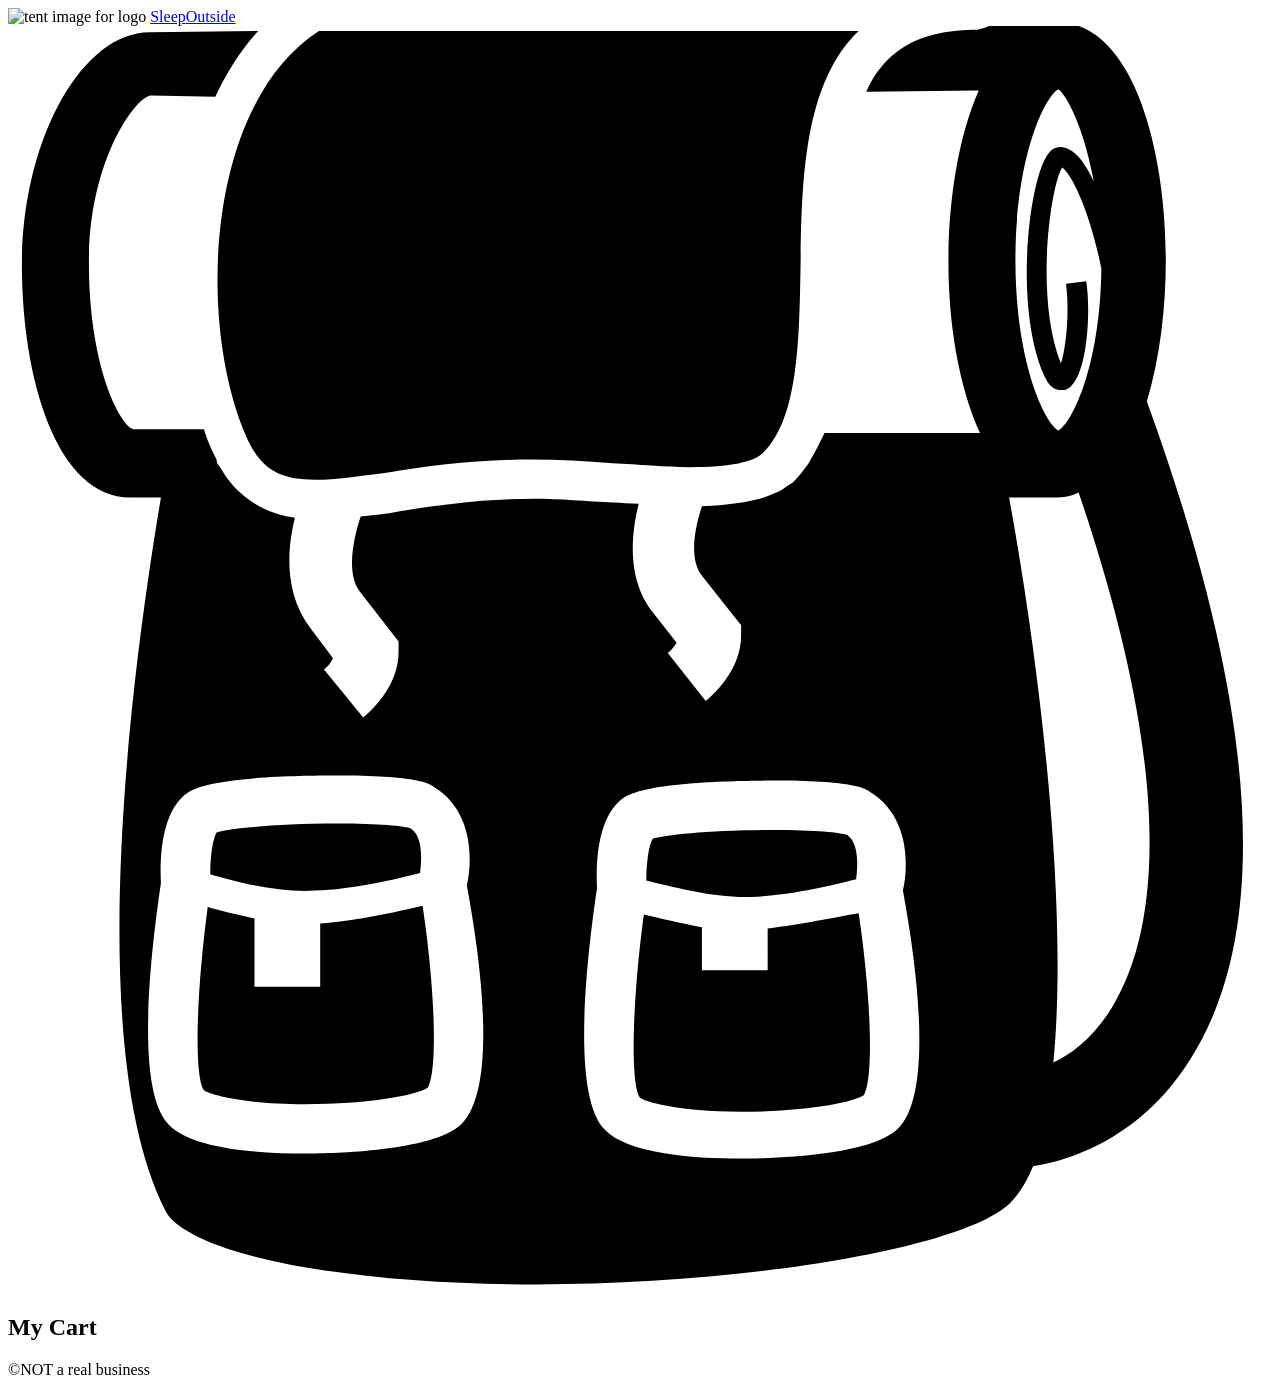
==== src/cart/index.html @ 8d9699c3 "Initial commit" ====
<!doctype html>

<html lang="en">
  <head>
    <meta charset="UTF-8" />

    <meta name="viewport" content="width=device-width, initial-scale=1.0" />

    <title>Sleep Outside | Cart</title>

    <link rel="stylesheet" href="/css/style.css" />

    <script src="../js/cart.js" type="module"></script>
  </head>

  <body>
    <header class="divider">
      <div class="logo">
        <img src="/images/noun_Tent_2517.svg" alt="tent image for logo" />
        <a href="/index.html"> Sleep<span class="highlight">Outside</span></a>
      </div>

      <div class="cart">
        <a href="../cart/index.html">
          <svg xmlns="http://www.w3.org/2000/svg" viewBox="0 0 100 100">
            <path
              d="M18.9 32.6c1.1 2.4 2.5 3.3 5.4 3.3 1.6 0 3.6-0.3 5.9-0.6 3.2-0.5 6.9-1 11.2-1 2.1 0 4.3 0.1 6.4 0.3 2.1 0.1 4.2 0.3 6.1 0.3 3.2 0 5.2-0.4 5.9-1.2 2.7-2.7 2.8-8.8 2.9-14.6 0.1-6.7 0.2-14.5 4.6-18.7 -0.5 0-1 0-1.6 0 -14.2 0-37.5 0-41.1 0C15.6 6.2 14.9 23.6 18.9 32.6z"
            />

            <path
              d="M90.1 29.7c1-3.3 1.5-7.3 1.5-11.2 0-9-2.7-18.8-8.6-18.8 -0.1 0-0.2 0-0.3 0L77.8-0.1c-0.3 0.2-0.8 0.3-1.1 0.4 0 0 0 0 0 0 -0.2 0-0.3 0-0.4 0 -4.5 0.1-7 1.8-8.4 4.9l8.9-0.1c-1.6 3.6-2.4 8.7-2.4 13.5 0 4.9 0.8 9.9 2.5 13.6l-12.3 0c-0.2 0.4-0.4 0.8-0.6 1.2 -0.2 0.4-0.4 0.7-0.6 1.1 -0.1 0.1-0.1 0.2-0.2 0.3 -0.3 0.4-0.5 0.7-0.9 1.1 0 0 0 0 0 0 0 0-0.1 0.1-0.1 0.1 -0.1 0.1-0.2 0.2-0.4 0.3 -0.2 0.1-0.4 0.3-0.6 0.4 0 0 0 0 0 0 -0.4 0.2-0.9 0.4-1.4 0.6 -1.3 0.4-2.9 0.6-4.9 0.7 -0.5 1.5-1.1 4.1 0 5.5l3.1 3.9 0 0.8c0 2.8-2.3 4.8-2.8 5.2l-3-3.8c0.3-0.2 0.5-0.5 0.7-0.8l-1.8-2.3c-2.2-2.7-1.8-6.3-1.2-8.7 -0.7 0-1.4-0.1-2-0.1 -2.1-0.1-4.3-0.3-6.2-0.3 -4.1 0-7.7 0.5-10.8 1 -1 0.2-2 0.3-3 0.4 -0.5 1.5-1.2 4.4-0.1 5.9l3.1 4 0 0.8c0 2.8-2.3 4.8-2.8 5.2l-3.1-3.8c0.3-0.2 0.6-0.6 0.7-0.9l-1.8-2.4c-2.1-2.8-1.8-6.3-1.2-8.7 -1.6-0.2-2.9-0.8-4-1.7h0c-0.8-0.6-1.4-1.4-2-2.4 -0.1-0.1-0.2-0.3-0.2-0.5 -0.1-0.2-0.2-0.4-0.3-0.6 -0.3-0.6-0.5-1.2-0.7-1.8l-5.6 0c-1-0.3-3.5-4.8-3.5-13.2 0-8.1 3.7-13.1 4.9-13.2L16.4 5.6c0.9-1.9 2-3.7 3.4-5.2L11.2 0.5c-5.4 0-10.1 8.6-10.1 18.4 0 8.9 2.7 18.4 8.6 18.4h2.4c-1.8 10.7-6.6 43 0.4 56.5 0.7 1.4 4.3 3.4 12.2 4.6 20.2 3.1 49.8-0.5 54.6-5.3 0.7-0.7 1.3-1.7 1.8-2.9 2-0.3 8.2-1.7 12.4-8.4C100.1 71.5 98.9 53.9 90.1 29.7zM35.6 87.1c-2.6 2-10.5 2.1-12.1 2.1 0 0 0 0 0 0 -3.9 0-9-0.4-10.8-2.3 -2.6-2.7-1.5-13-0.6-19.1 -0.1-1.9 0-5.8 2.2-7.2 1.9-1.2 8.7-1.3 11.6-1.3 6.4 0 7.4 0.6 7.8 0.9 3 1.8 3.1 5.6 2.6 7.8C37.7 75.5 38.6 84.8 35.6 87.1zM70.1 87.5c-2.6 2-10.5 2.1-12.1 2.1 0 0 0 0 0 0 -3.9 0-9-0.4-10.8-2.3 -2.6-2.7-1.5-13-0.6-19.1 -0.1-1.9 0-5.8 2.2-7.2 1.9-1.2 8.7-1.3 11.6-1.3 6.4 0 7.4 0.6 7.8 0.9 3 1.8 3.1 5.6 2.6 7.8C72.2 76 73.1 85.3 70.1 87.5zM85.9 12.3c-0.6-1.3-1.3-2.2-1.9-2.5 -0.5-0.3-1-0.3-1.4 0 -1.7 1.1-3.2 12.2-0.6 17.9 0.4 0.9 0.9 1.1 1.3 1.1 0.1 0 0.2 0 0.3 0 1.8-0.5 2.1-6.2 1.7-8.6l-1.6 0.2c0.3 2.2 0 5.1-0.4 6.3 -2.1-5.3-0.8-14.1 0.1-15.5 0.8 0.6 2.2 3.5 3.1 8 -0.1 7.9-2.4 12.3-3.4 12.8 -1-0.5-3.4-5.2-3.4-13.5 0-8.3 2.4-13 3.4-13.5C83.7 5.4 85.1 7.9 85.9 12.3zM87.3 77.7c-1.4 2.3-3.1 3.6-4.6 4.3 1.2-12.2-1-31-3.5-44.7h3.3c0.1 0 0.3 0 0.4 0 0.6 0 1.2-0.1 1.8-0.4C92.8 60.7 90.7 72.2 87.3 77.7z"
            />

            <path
              d="M24.7 71v5h-5.2v-5.4c-1.4-0.3-2.7-0.6-3.7-0.9 -0.9 6.8-1.1 13.3-0.3 14.5 0.4 0.3 2.9 1.1 8 1.1h0c5 0 8.8-0.7 9.7-1.3 0.8-1.3 0.6-7.7-0.4-14.4C30.7 70.1 27.5 70.8 24.7 71z"
            />

            <path
              d="M58.8 68.9c2.9-0.1 6.4-0.9 8.3-1.4 0.1-0.8 0.3-2.8-0.7-3.5 -0.5-0.2-2.5-0.4-5.9-0.4 -4.9 0-8.6 0.4-9.5 0.7 -0.3 0.5-0.5 1.9-0.5 3.3C52.5 68.1 56 69 58.8 68.9z"
            />

            <path
              d="M24.3 68.4c2.9-0.1 6.4-0.9 8.3-1.4 0.1-0.8 0.3-2.8-0.7-3.5 -0.5-0.2-2.5-0.4-5.9-0.4 -4.9 0-8.6 0.4-9.5 0.7 -0.3 0.5-0.5 1.9-0.5 3.3C18 67.7 21.5 68.6 24.3 68.4z"
            />

            <path
              d="M60.1 71.4v3.3h-5.2v-3.4c-1.7-0.3-3.3-0.7-4.6-1 -0.9 6.8-1.1 13.3-0.3 14.5 0.4 0.3 2.9 1.1 8 1.1h0c5 0 8.8-0.7 9.7-1.3 0.8-1.3 0.6-7.7-0.4-14.4C65.5 70.5 62.7 71.1 60.1 71.4z"
            />

            <!-- <text x="0" y="115" fill="#000000" font-size="5px" font-weight="bold" font-family="'Helvetica Neue', Helvetica, Arial-Unicode, Arial, Sans-serif">Created by Natalia Woodroffe</text>
            <text x="0" y="120" fill="#000000" font-size="5px" font-weight="bold" font-family="'Helvetica Neue', Helvetica, Arial-Unicode, Arial, Sans-serif">from the Noun Project</text> -->
          </svg>
        </a>
      </div>
    </header>

    <main class="divider">
      <section class="products">
        <h2>My Cart</h2>

        <ul class="product-list">
          <!-- <li class="cart-card divider">
            <a href="product_pages/marmot-ajax-3.html" class="cart-card__image">
              <img
                src="images/tents/marmot-ajax-tent-3-person-3-season-in-pale-pumpkin-terracotta~p~880rr_01~320.jpg"
                alt="Marmot Ajax tent"
              />
            </a>
            <a href="product_pages/marmot-ajax-3.html">
              <h2 class="card__name">Marmot Ajax Tent - 3-Person, 3-Season</h2>
            </a>
            <p class="cart-card__color">Pale Pumpkin/Terracotta</p>
            <p class="cart-card__quantity">qty: 1</p>
            <p class="cart-card__price">$199.99</p>
          </li>
          <li class="cart-card divider">
            <a href="product_pages/marmot-ajax-3.html" class="cart-card__image">
              <img
                src="images/tents/the-north-face-talus-tent-4-person-3-season-in-golden-oak-saffron-yellow~p~985rf_01~320.jpg"
                alt="Talus Tent - 4-Person, 3-Season"
              />
            </a>
            <a href="product_pages/marmot-ajax-3.html">
              <h2 class="card__name">
                The North Face Talus Tent - 4-Person, 3-Season
              </h2></a
            >
            <p class="cart-card__color">Golden Oak/Saffron Yellow</p>
            <p class="cart-card__quantity">qty: 1</p>
            <p class="cart-card__price">$199.99</p>
          </li> -->
        </ul>
      </section>
    </main>

    <footer>&copy;NOT a real business</footer>
  </body>
</html>
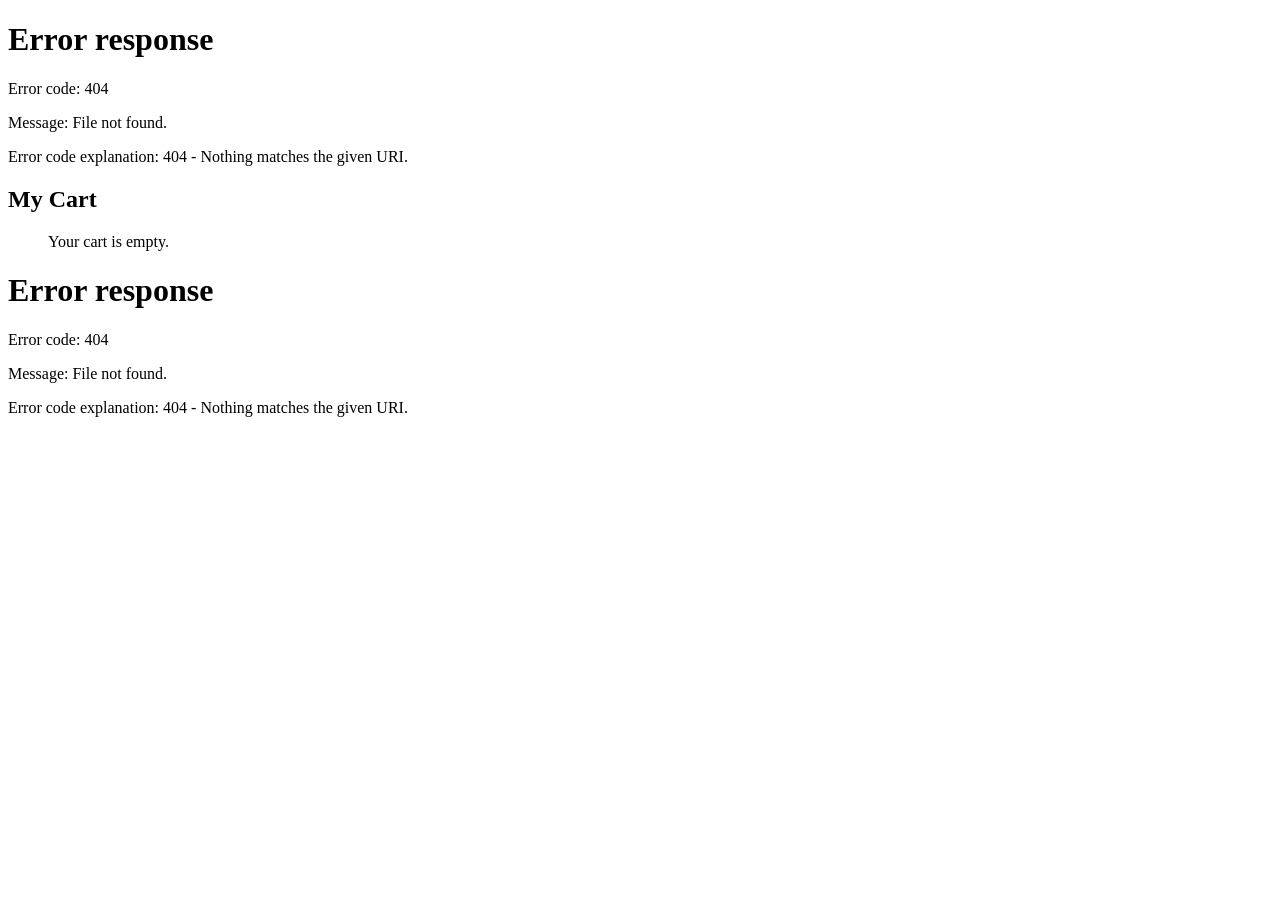
==== commit b78a1738: "Added dynamic header and footer to all pages." ====
--- a/src/cart/index.html
+++ b/src/cart/index.html
@@ -14,7 +14,7 @@
   </head>
 
   <body>
-    <header class="divider">
+    <header class="divider" id="main-header">
       <div class="logo">
         <img src="/images/noun_Tent_2517.svg" alt="tent image for logo" />
         <a href="/index.html"> Sleep<span class="highlight">Outside</span></a>
@@ -93,6 +93,6 @@
       </section>
     </main>
 
-    <footer>&copy;NOT a real business</footer>
+    <footer id="main-footer">&copy;NOT a real business</footer>
   </body>
 </html>
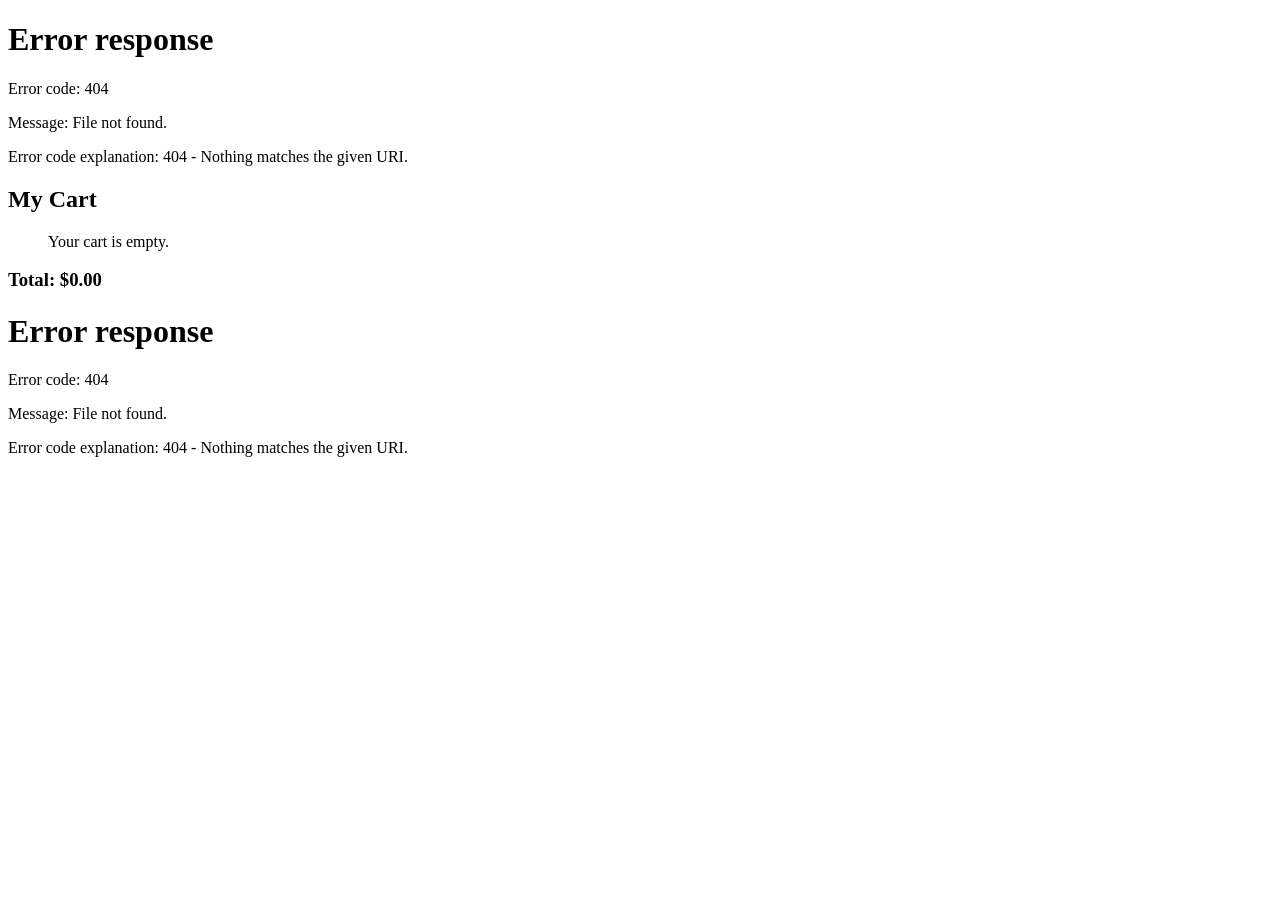
==== commit 8f5e985f: "Added the cart total" ====
--- a/src/cart/index.html
+++ b/src/cart/index.html
@@ -15,43 +15,6 @@
 
   <body>
     <header class="divider" id="main-header">
-      <div class="logo">
-        <img src="/images/noun_Tent_2517.svg" alt="tent image for logo" />
-        <a href="/index.html"> Sleep<span class="highlight">Outside</span></a>
-      </div>
-
-      <div class="cart">
-        <a href="../cart/index.html">
-          <svg xmlns="http://www.w3.org/2000/svg" viewBox="0 0 100 100">
-            <path
-              d="M18.9 32.6c1.1 2.4 2.5 3.3 5.4 3.3 1.6 0 3.6-0.3 5.9-0.6 3.2-0.5 6.9-1 11.2-1 2.1 0 4.3 0.1 6.4 0.3 2.1 0.1 4.2 0.3 6.1 0.3 3.2 0 5.2-0.4 5.9-1.2 2.7-2.7 2.8-8.8 2.9-14.6 0.1-6.7 0.2-14.5 4.6-18.7 -0.5 0-1 0-1.6 0 -14.2 0-37.5 0-41.1 0C15.6 6.2 14.9 23.6 18.9 32.6z"
-            />
-
-            <path
-              d="M90.1 29.7c1-3.3 1.5-7.3 1.5-11.2 0-9-2.7-18.8-8.6-18.8 -0.1 0-0.2 0-0.3 0L77.8-0.1c-0.3 0.2-0.8 0.3-1.1 0.4 0 0 0 0 0 0 -0.2 0-0.3 0-0.4 0 -4.5 0.1-7 1.8-8.4 4.9l8.9-0.1c-1.6 3.6-2.4 8.7-2.4 13.5 0 4.9 0.8 9.9 2.5 13.6l-12.3 0c-0.2 0.4-0.4 0.8-0.6 1.2 -0.2 0.4-0.4 0.7-0.6 1.1 -0.1 0.1-0.1 0.2-0.2 0.3 -0.3 0.4-0.5 0.7-0.9 1.1 0 0 0 0 0 0 0 0-0.1 0.1-0.1 0.1 -0.1 0.1-0.2 0.2-0.4 0.3 -0.2 0.1-0.4 0.3-0.6 0.4 0 0 0 0 0 0 -0.4 0.2-0.9 0.4-1.4 0.6 -1.3 0.4-2.9 0.6-4.9 0.7 -0.5 1.5-1.1 4.1 0 5.5l3.1 3.9 0 0.8c0 2.8-2.3 4.8-2.8 5.2l-3-3.8c0.3-0.2 0.5-0.5 0.7-0.8l-1.8-2.3c-2.2-2.7-1.8-6.3-1.2-8.7 -0.7 0-1.4-0.1-2-0.1 -2.1-0.1-4.3-0.3-6.2-0.3 -4.1 0-7.7 0.5-10.8 1 -1 0.2-2 0.3-3 0.4 -0.5 1.5-1.2 4.4-0.1 5.9l3.1 4 0 0.8c0 2.8-2.3 4.8-2.8 5.2l-3.1-3.8c0.3-0.2 0.6-0.6 0.7-0.9l-1.8-2.4c-2.1-2.8-1.8-6.3-1.2-8.7 -1.6-0.2-2.9-0.8-4-1.7h0c-0.8-0.6-1.4-1.4-2-2.4 -0.1-0.1-0.2-0.3-0.2-0.5 -0.1-0.2-0.2-0.4-0.3-0.6 -0.3-0.6-0.5-1.2-0.7-1.8l-5.6 0c-1-0.3-3.5-4.8-3.5-13.2 0-8.1 3.7-13.1 4.9-13.2L16.4 5.6c0.9-1.9 2-3.7 3.4-5.2L11.2 0.5c-5.4 0-10.1 8.6-10.1 18.4 0 8.9 2.7 18.4 8.6 18.4h2.4c-1.8 10.7-6.6 43 0.4 56.5 0.7 1.4 4.3 3.4 12.2 4.6 20.2 3.1 49.8-0.5 54.6-5.3 0.7-0.7 1.3-1.7 1.8-2.9 2-0.3 8.2-1.7 12.4-8.4C100.1 71.5 98.9 53.9 90.1 29.7zM35.6 87.1c-2.6 2-10.5 2.1-12.1 2.1 0 0 0 0 0 0 -3.9 0-9-0.4-10.8-2.3 -2.6-2.7-1.5-13-0.6-19.1 -0.1-1.9 0-5.8 2.2-7.2 1.9-1.2 8.7-1.3 11.6-1.3 6.4 0 7.4 0.6 7.8 0.9 3 1.8 3.1 5.6 2.6 7.8C37.7 75.5 38.6 84.8 35.6 87.1zM70.1 87.5c-2.6 2-10.5 2.1-12.1 2.1 0 0 0 0 0 0 -3.9 0-9-0.4-10.8-2.3 -2.6-2.7-1.5-13-0.6-19.1 -0.1-1.9 0-5.8 2.2-7.2 1.9-1.2 8.7-1.3 11.6-1.3 6.4 0 7.4 0.6 7.8 0.9 3 1.8 3.1 5.6 2.6 7.8C72.2 76 73.1 85.3 70.1 87.5zM85.9 12.3c-0.6-1.3-1.3-2.2-1.9-2.5 -0.5-0.3-1-0.3-1.4 0 -1.7 1.1-3.2 12.2-0.6 17.9 0.4 0.9 0.9 1.1 1.3 1.1 0.1 0 0.2 0 0.3 0 1.8-0.5 2.1-6.2 1.7-8.6l-1.6 0.2c0.3 2.2 0 5.1-0.4 6.3 -2.1-5.3-0.8-14.1 0.1-15.5 0.8 0.6 2.2 3.5 3.1 8 -0.1 7.9-2.4 12.3-3.4 12.8 -1-0.5-3.4-5.2-3.4-13.5 0-8.3 2.4-13 3.4-13.5C83.7 5.4 85.1 7.9 85.9 12.3zM87.3 77.7c-1.4 2.3-3.1 3.6-4.6 4.3 1.2-12.2-1-31-3.5-44.7h3.3c0.1 0 0.3 0 0.4 0 0.6 0 1.2-0.1 1.8-0.4C92.8 60.7 90.7 72.2 87.3 77.7z"
-            />
-
-            <path
-              d="M24.7 71v5h-5.2v-5.4c-1.4-0.3-2.7-0.6-3.7-0.9 -0.9 6.8-1.1 13.3-0.3 14.5 0.4 0.3 2.9 1.1 8 1.1h0c5 0 8.8-0.7 9.7-1.3 0.8-1.3 0.6-7.7-0.4-14.4C30.7 70.1 27.5 70.8 24.7 71z"
-            />
-
-            <path
-              d="M58.8 68.9c2.9-0.1 6.4-0.9 8.3-1.4 0.1-0.8 0.3-2.8-0.7-3.5 -0.5-0.2-2.5-0.4-5.9-0.4 -4.9 0-8.6 0.4-9.5 0.7 -0.3 0.5-0.5 1.9-0.5 3.3C52.5 68.1 56 69 58.8 68.9z"
-            />
-
-            <path
-              d="M24.3 68.4c2.9-0.1 6.4-0.9 8.3-1.4 0.1-0.8 0.3-2.8-0.7-3.5 -0.5-0.2-2.5-0.4-5.9-0.4 -4.9 0-8.6 0.4-9.5 0.7 -0.3 0.5-0.5 1.9-0.5 3.3C18 67.7 21.5 68.6 24.3 68.4z"
-            />
-
-            <path
-              d="M60.1 71.4v3.3h-5.2v-3.4c-1.7-0.3-3.3-0.7-4.6-1 -0.9 6.8-1.1 13.3-0.3 14.5 0.4 0.3 2.9 1.1 8 1.1h0c5 0 8.8-0.7 9.7-1.3 0.8-1.3 0.6-7.7-0.4-14.4C65.5 70.5 62.7 71.1 60.1 71.4z"
-            />
-
-            <!-- <text x="0" y="115" fill="#000000" font-size="5px" font-weight="bold" font-family="'Helvetica Neue', Helvetica, Arial-Unicode, Arial, Sans-serif">Created by Natalia Woodroffe</text>
-            <text x="0" y="120" fill="#000000" font-size="5px" font-weight="bold" font-family="'Helvetica Neue', Helvetica, Arial-Unicode, Arial, Sans-serif">from the Noun Project</text> -->
-          </svg>
-        </a>
-      </div>
     </header>
 
     <main class="divider">
@@ -59,38 +22,9 @@
         <h2>My Cart</h2>
 
         <ul class="product-list">
-          <!-- <li class="cart-card divider">
-            <a href="product_pages/marmot-ajax-3.html" class="cart-card__image">
-              <img
-                src="images/tents/marmot-ajax-tent-3-person-3-season-in-pale-pumpkin-terracotta~p~880rr_01~320.jpg"
-                alt="Marmot Ajax tent"
-              />
-            </a>
-            <a href="product_pages/marmot-ajax-3.html">
-              <h2 class="card__name">Marmot Ajax Tent - 3-Person, 3-Season</h2>
-            </a>
-            <p class="cart-card__color">Pale Pumpkin/Terracotta</p>
-            <p class="cart-card__quantity">qty: 1</p>
-            <p class="cart-card__price">$199.99</p>
-          </li>
-          <li class="cart-card divider">
-            <a href="product_pages/marmot-ajax-3.html" class="cart-card__image">
-              <img
-                src="images/tents/the-north-face-talus-tent-4-person-3-season-in-golden-oak-saffron-yellow~p~985rf_01~320.jpg"
-                alt="Talus Tent - 4-Person, 3-Season"
-              />
-            </a>
-            <a href="product_pages/marmot-ajax-3.html">
-              <h2 class="card__name">
-                The North Face Talus Tent - 4-Person, 3-Season
-              </h2></a
-            >
-            <p class="cart-card__color">Golden Oak/Saffron Yellow</p>
-            <p class="cart-card__quantity">qty: 1</p>
-            <p class="cart-card__price">$199.99</p>
-          </li> -->
         </ul>
       </section>
+      <h3 id="cart-total" class="cart-total">Total: $0.00</h3>
     </main>
 
     <footer id="main-footer">&copy;NOT a real business</footer>
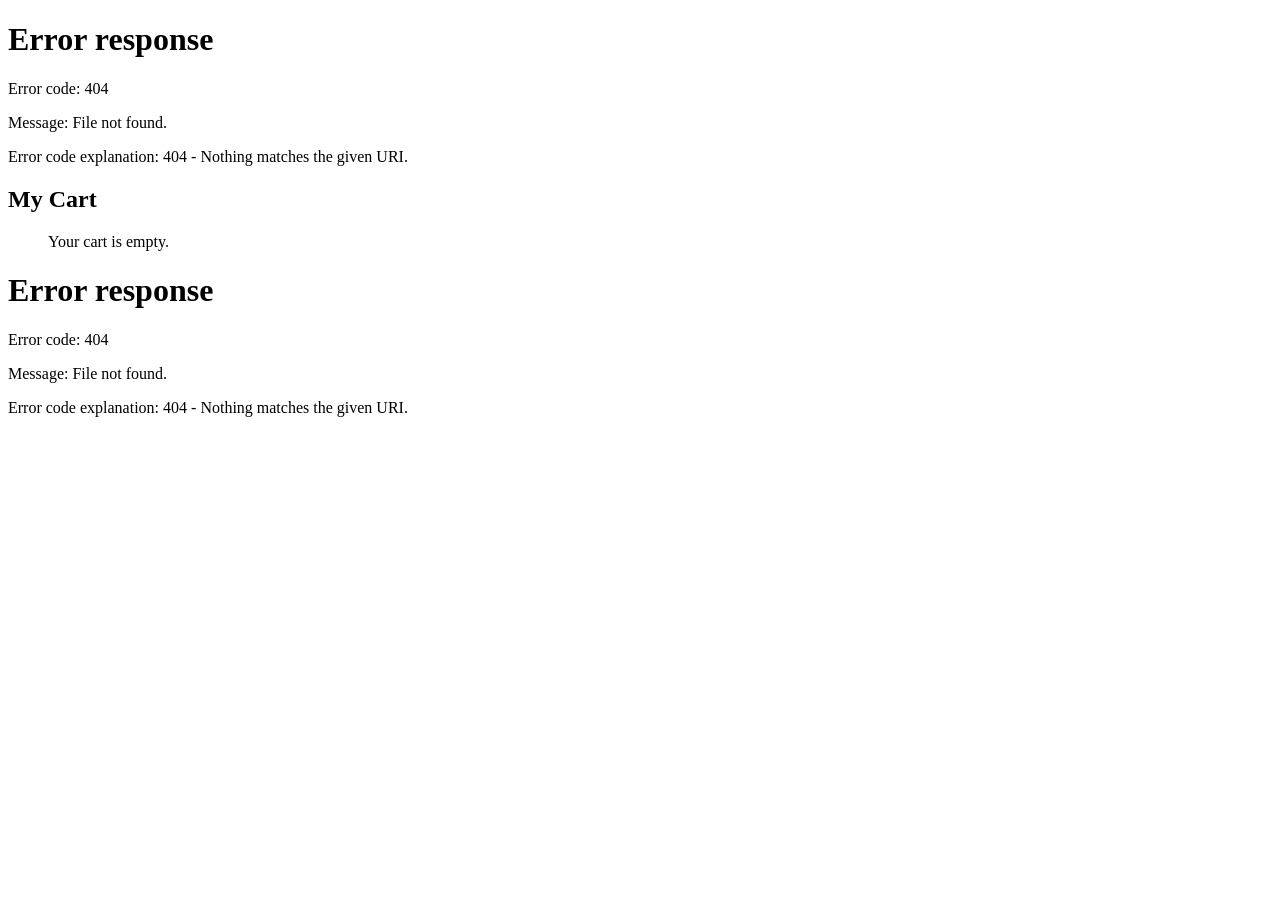
==== commit 7b64d936: "Added css and updated the cart function to hide or show total if there are items in the cart." ====
--- a/src/cart/index.html
+++ b/src/cart/index.html
@@ -24,7 +24,9 @@
         <ul class="product-list">
         </ul>
       </section>
-      <h3 id="cart-total" class="cart-total">Total: $0.00</h3>
+      <div class="cart-footer-hide">
+        <h3 id="cart-total" class="cart-total">Total: $0.00</h3>
+      </div>
     </main>
 
     <footer id="main-footer">&copy;NOT a real business</footer>
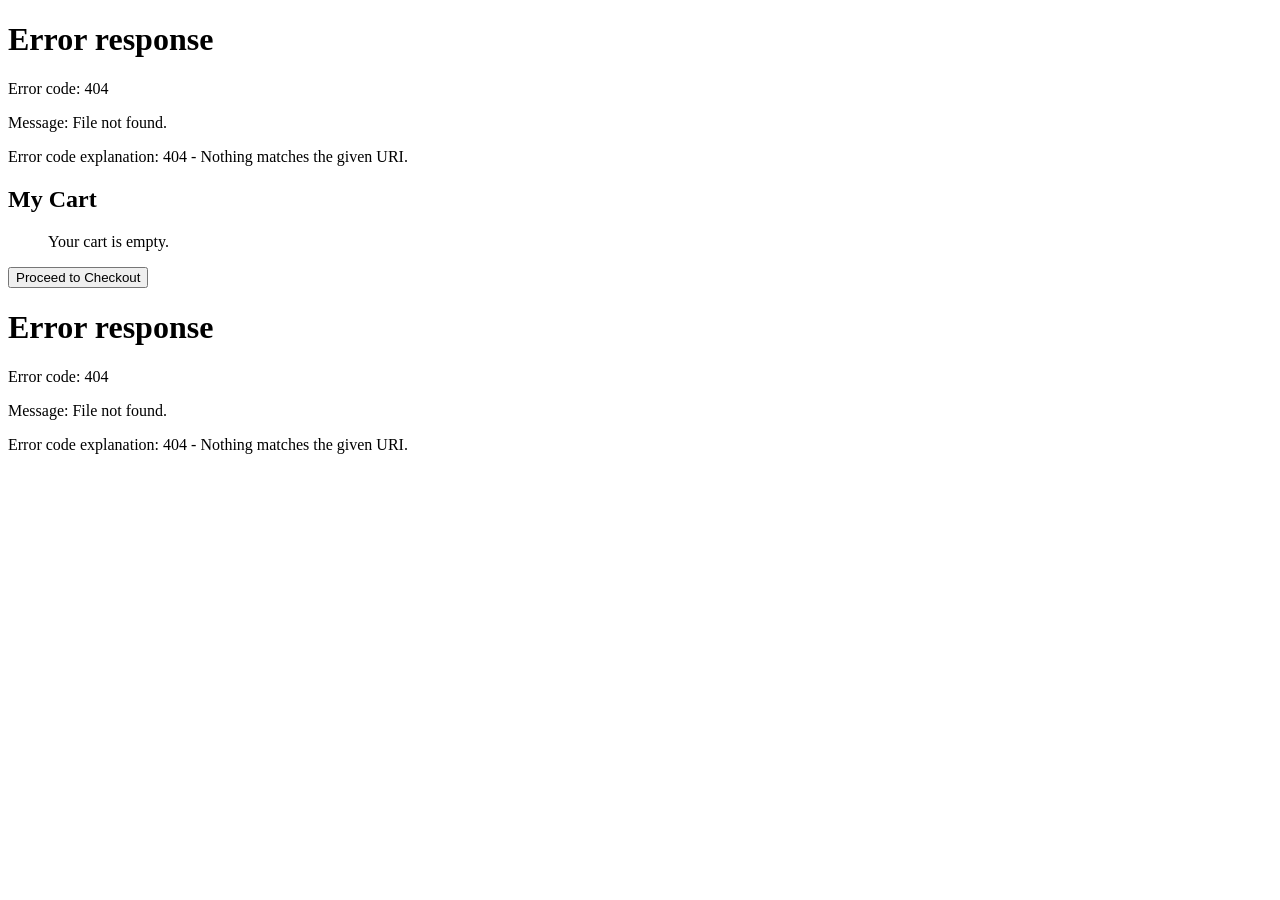
==== commit 5129f34f: "Completed Checkout" ====
--- a/src/cart/index.html
+++ b/src/cart/index.html
@@ -14,18 +14,19 @@
   </head>
 
   <body>
-    <header class="divider" id="main-header">
-    </header>
+    <header class="divider" id="main-header"></header>
 
     <main class="divider">
       <section class="products">
         <h2>My Cart</h2>
 
-        <ul class="product-list">
-        </ul>
+        <ul class="product-list"></ul>
       </section>
       <div class="cart-footer-hide">
         <h3 id="cart-total" class="cart-total">Total: $0.00</h3>
+      </div>
+      <div class="cart-buttons-hide">
+        <button id="checkout-button">Proceed to Checkout</button>
       </div>
     </main>
 
